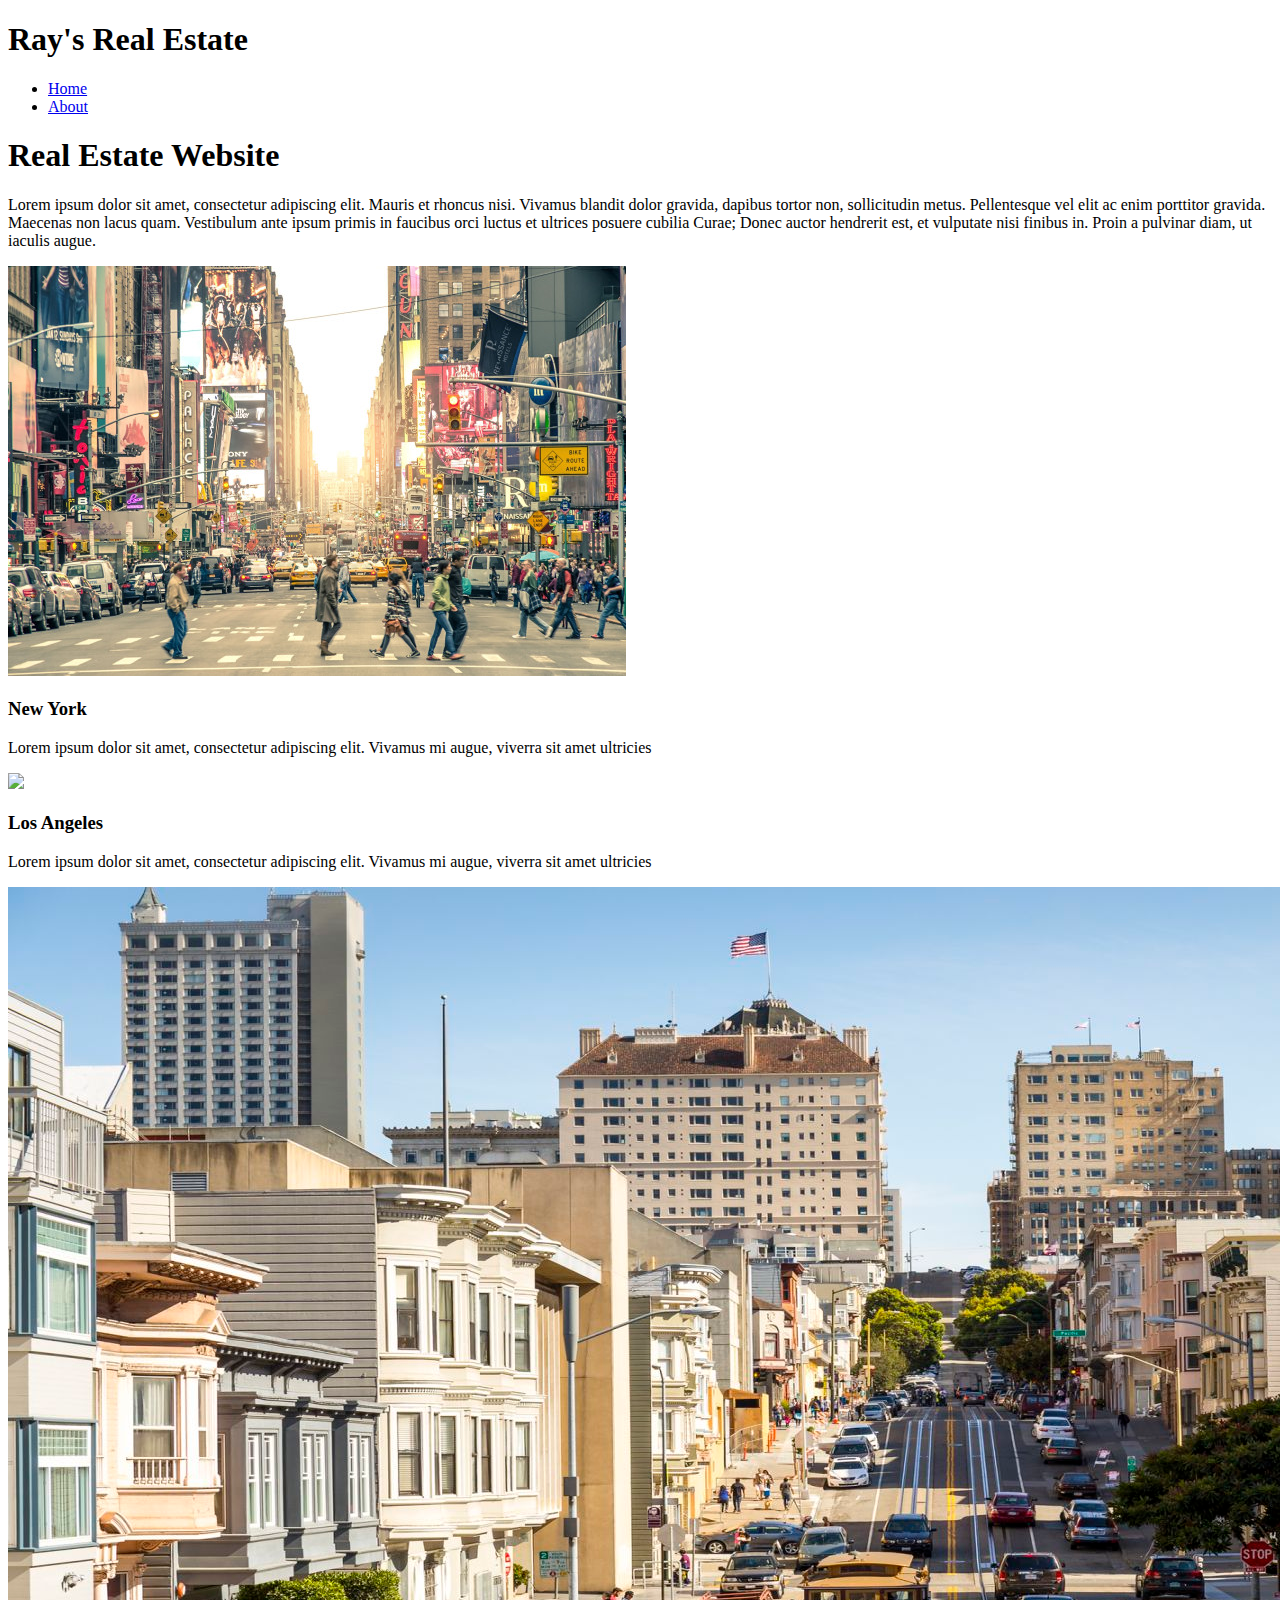
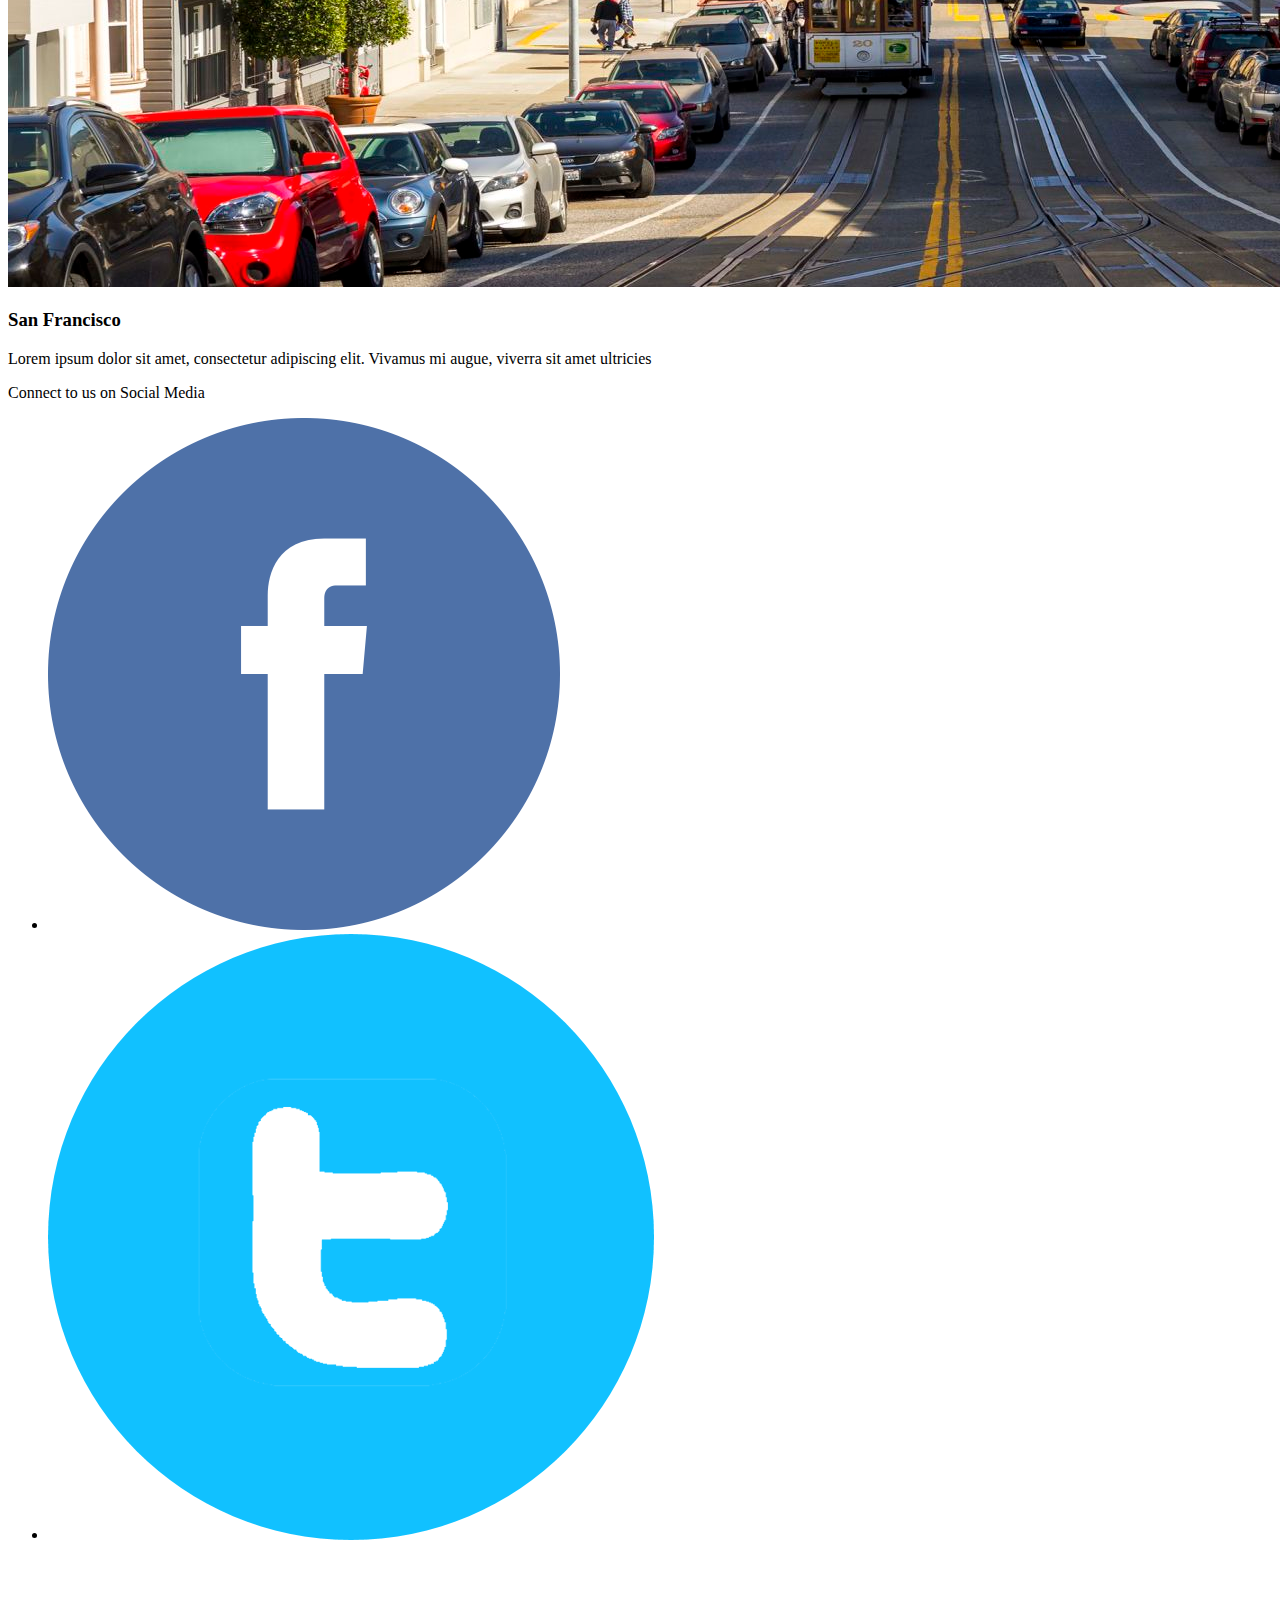
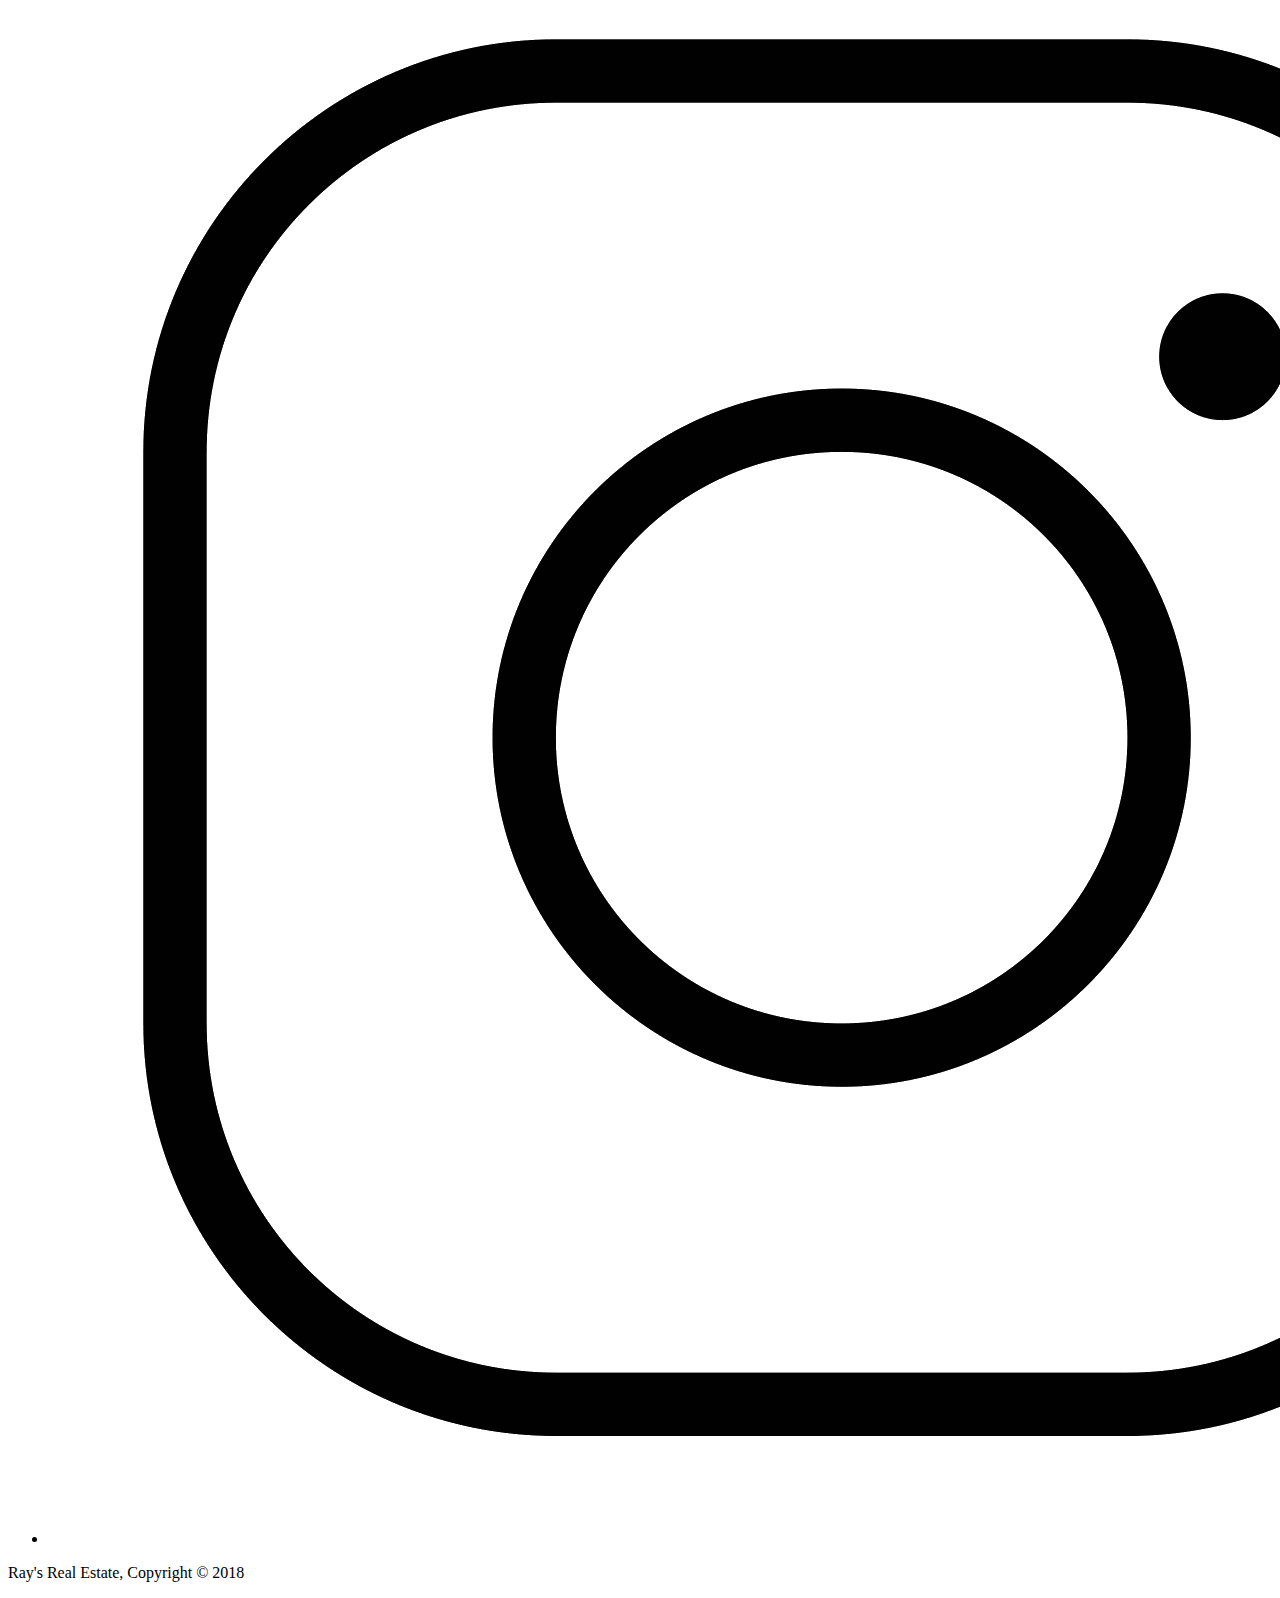
==== index.html @ 1b88bf13 "Add files via upload" ====
<!DOCTYPE html>
<html>
  <head>
    <meta charset="utf-8">
    <meta name="viewport" content="width=device-width">
    <!--description and keywords help rank up in search engine, so people can find this website via Google faster-->
    <meta name="description" content="Ray's Website">
	  <meta name="keywords" content="Real Estate">
  	<meta name="author" content="Lang Li">
    <title> Website for Ray | Welcome</title>
    <!--The following line is for linking this file to a CSS file-->
    <!--link rel="stylesheet" href="./css/style.css"-->
  </head>
  <body>
    <header>
      <!--container is the margins of the website-->
      <div class="container">
        <div id="branding">
          <h1>Ray's Real Estate</h1>
        </div>
        <nav>
          <ul>
            <li><a href="index.html">Home</a></li>
            <li><a href="about.html">About</a></li>
          </ul>
        </nav>
      </div>
    </header>
    <section id="showcase">
      <div class="container">
        <h1>Real Estate Website</h1>
        <!--dummy texts for descriptions-->
        <p>Lorem ipsum dolor sit amet, consectetur adipiscing elit. Mauris et rhoncus nisi. Vivamus blandit dolor gravida, dapibus tortor non, sollicitudin metus. Pellentesque vel elit ac enim porttitor gravida. Maecenas non lacus quam. Vestibulum ante ipsum primis in faucibus orci luctus et ultrices posuere cubilia Curae; Donec auctor hendrerit est, et vulputate nisi finibus in. Proin a pulvinar diam, ut iaculis augue.</p>
      </div>
    </section>
    <!--took inspiration from brevita's website, list out cities-->
    <section id="boxes">
      <div class="container">
        <div class="box">
          <img src="./img/new_york.jpg">
          <h3>New York</h3>
          <p>Lorem ipsum dolor sit amet, consectetur adipiscing elit. Vivamus mi augue, viverra sit amet ultricies</p>
        </div>
        <div class="box">
          <img src="./img/los_angeles.jpg">
          <h3>Los Angeles</h3>
          <p>Lorem ipsum dolor sit amet, consectetur adipiscing elit. Vivamus mi augue, viverra sit amet ultricies</p>
        </div>
        <div class="box">
          <img src="./img/san_francisco.jpg">
          <h3>San Francisco</h3>
          <p>Lorem ipsum dolor sit amet, consectetur adipiscing elit. Vivamus mi augue, viverra sit amet ultricies</p>
        </div>
      </div>
    </section>
  </body>
  <footer>
    <!--social media connections-->
    <p>Connect to us on Social Media</p>
    <ul class="social-icons">
      <li><a href="http://www.facebook.com"><img src="./img/facebook_circle-512.png" /></a></li>
      <li><a href="http://www.twitter.com"><img src="./img/Twitter.png" /></a></li>
      <li><a href="http://www.instagram.com"><img src="./img/instagram-new.png" /></a></li>
    </ul>
    <p>Ray's Real Estate, Copyright &copy; 2018</p>
  </footer>
</html>
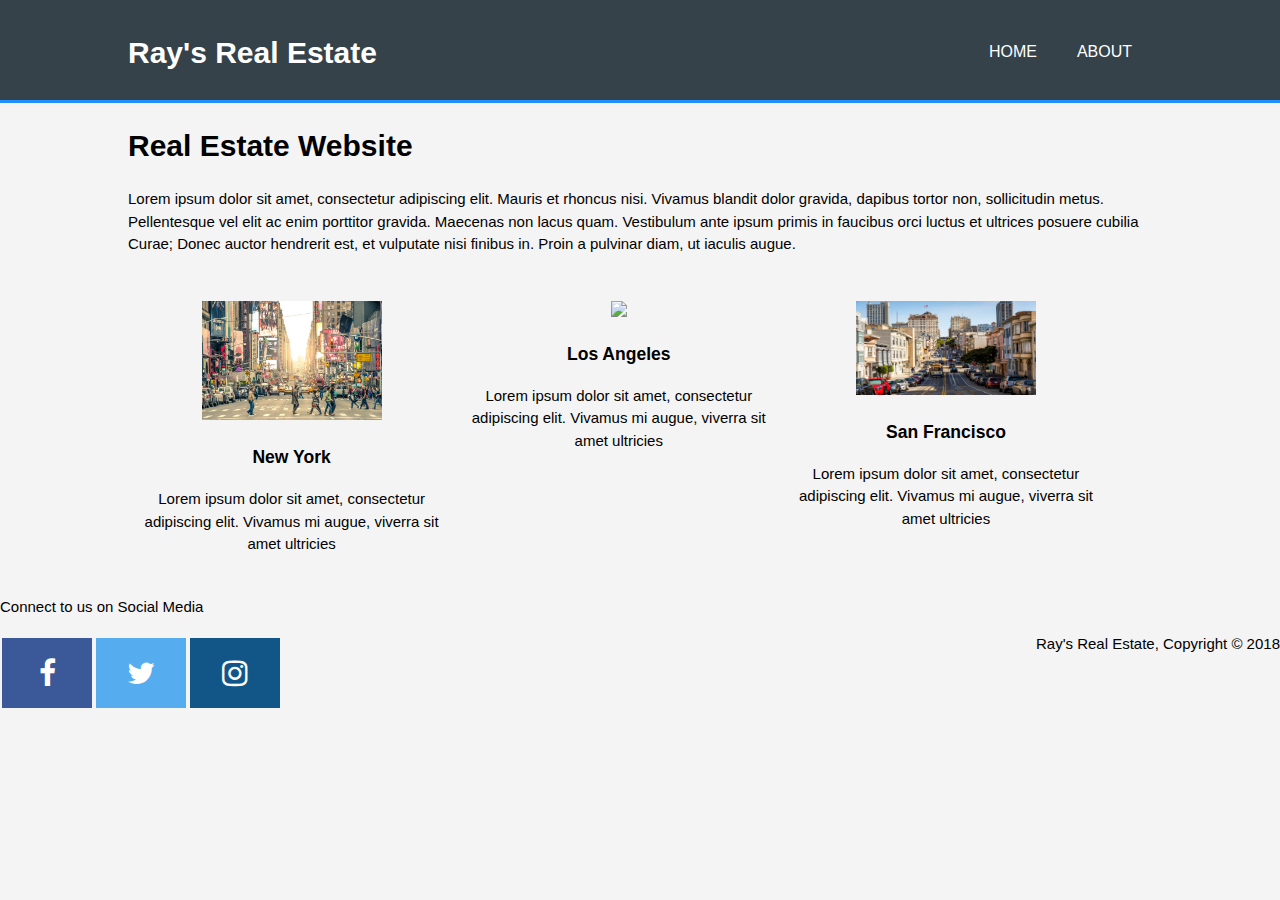
==== commit 0ab69212: "Add files via upload" ====
--- a/index.html
+++ b/index.html
@@ -2,6 +2,38 @@
 <html>
   <head>
     <meta charset="utf-8">
+    <!--social media icons styles-->
+    <link rel="stylesheet" href="https://cdnjs.cloudflare.com/ajax/libs/font-awesome/4.7.0/css/font-awesome.min.css">
+    <style>
+      .fa
+      {
+        padding: 20px;
+        font-size: 30px;
+        width: 50px;
+        text-align: center;
+        text-decoration: none;
+        margin: 5px 2px;
+      }
+      .fa:hover
+      {
+        opacity: 0.7;
+      }
+      .fa-facebook
+      {
+        background: #3b5998;
+        color: white;
+      }
+      .fa-twitter
+      {
+        background: #55acee;
+        color: white;
+      }
+      .fa-instagram
+      {
+        background: #125688;
+        color: white;
+      }
+    </style>
     <meta name="viewport" content="width=device-width">
     <!--description and keywords help rank up in search engine, so people can find this website via Google faster-->
     <meta name="description" content="Ray's Website">
@@ -9,7 +41,7 @@
   	<meta name="author" content="Lang Li">
     <title> Website for Ray | Welcome</title>
     <!--The following line is for linking this file to a CSS file-->
-    <!--link rel="stylesheet" href="./css/style.css"-->
+    <link rel="stylesheet" href="./css/style.css">
   </head>
   <body>
     <header>
@@ -56,12 +88,12 @@
   </body>
   <footer>
     <!--social media connections-->
-    <p>Connect to us on Social Media</p>
-    <ul class="social-icons">
-      <li><a href="http://www.facebook.com"><img src="./img/facebook_circle-512.png" /></a></li>
-      <li><a href="http://www.twitter.com"><img src="./img/Twitter.png" /></a></li>
-      <li><a href="http://www.instagram.com"><img src="./img/instagram-new.png" /></a></li>
+    <p id="social">Connect to us on Social Media</p>
+    <ul id="social-icons">
+      <li><a href="http://www.facebook.com" class="fa fa-facebook"></a></li>
+      <li><a href="http://www.twitter.com" class="fa fa-twitter"></a></li>
+      <li><a href="http://www.instagram.com" class="fa fa-instagram"></a></li>
     </ul>
-    <p>Ray's Real Estate, Copyright &copy; 2018</p>
+    <p id="copyright">Ray's Real Estate, Copyright &copy; 2018</p>
   </footer>
 </html>
--- a/css/style.css
+++ b/css/style.css
@@ -0,0 +1,77 @@
+body{
+  font: 15px/1.5 Arial, Helvetica,sans-serif;
+  padding:0;
+  margin:0;
+  background-color:#f4f4f4;
+}
+
+/*Global settings*/
+/*container sizing in html*/
+.container{
+  width:80%;
+  margin:auto;
+  overflow:hidden;
+}
+ul{
+  margin:0;
+  padding:0;
+}
+/* Header **/
+header{
+  /*background color*/
+  background:#35424a;
+  /*text color*/
+  color:#ffffff;
+  padding-top:30px;
+  min-height:70px;
+  /*the line at the bottom of the dark color header*/
+  border-bottom:#1e90ff 3px solid;
+}
+/*all the headers with the a tag*/
+header a{
+  color:#ffffff;
+  text-decoration:none;
+  text-transform: uppercase;
+  font-size:16px;
+}
+/*all the list items in the header*/
+header li{
+  float:left;
+  display:inline;
+  padding: 0 20px 0 20px;
+}
+header #branding{
+  float:left;
+}
+
+header #branding h1{
+  margin:0;
+}
+header nav{
+  float:right;
+  margin-top: 10px;
+}
+#boxes{
+  margin-top:20px;
+}
+
+#boxes .box{
+  float:left;
+  text-align: center;
+  width:30%;
+  padding:10px;
+}
+#boxes .box img{
+  width:180px;
+}
+footer li{
+  float:left;
+  display:inline;
+  font-size:8px;
+}
+#social{
+  text-align: left;
+}
+#copyright{
+  text-align: right;
+}
